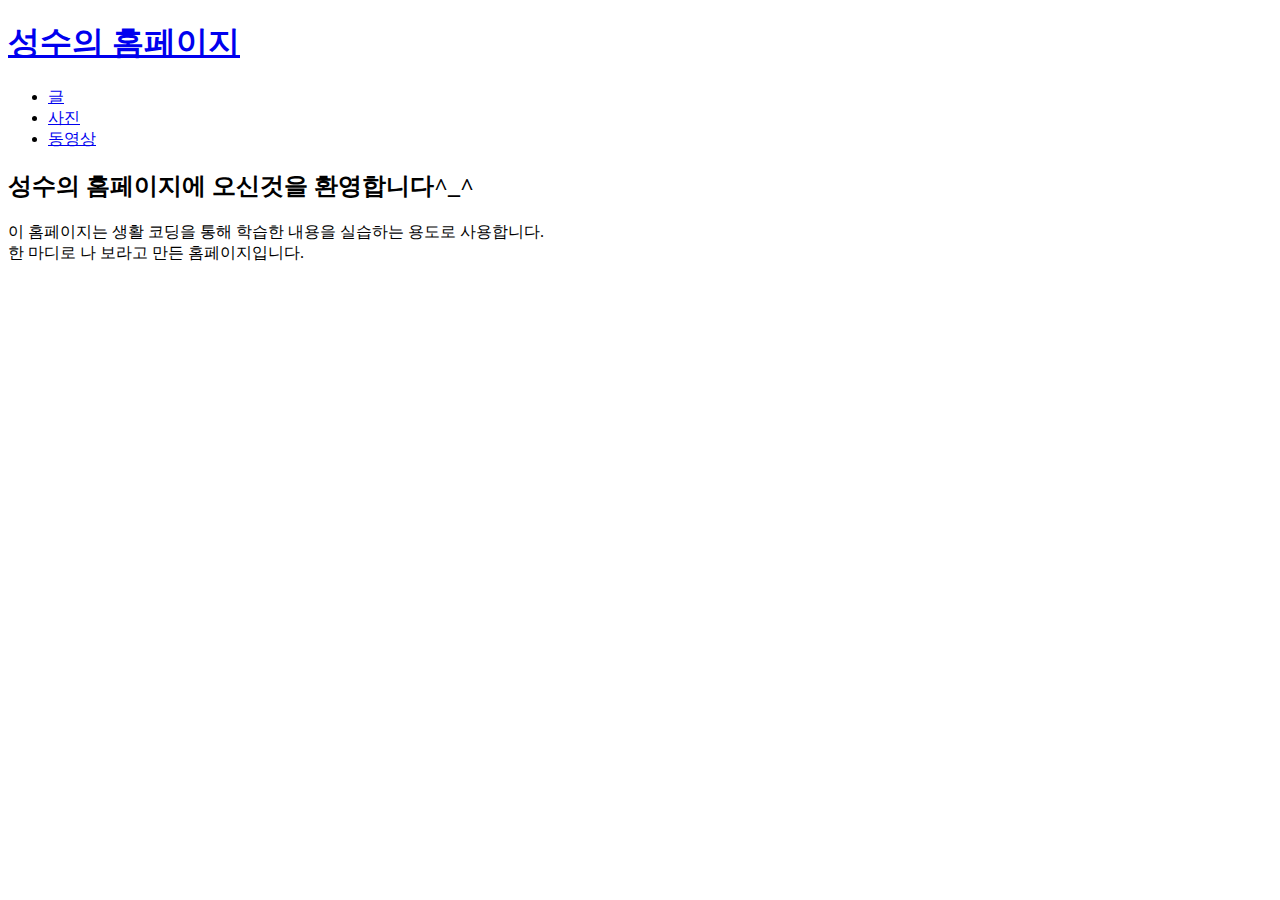
==== index.html @ 5d3e5803 "웹사이트 완성" ====
<!doctype html>
<html>
    <head>
        <title>WEB1 - Welcome</title>
        <meta charset="utf-8">
    </head>

    <body>
        <h1><a href="index.html">성수의 홈페이지</a></h1>
        <ul>
            <li> <a href="1.html">글</a> </li>
            <li> <a href="2.html">사진</a></li>
            <li> <a href="3.html">동영상</a></li>
        </ul>

        <h2>성수의 홈페이지에 오신것을 환영합니다^_^</h2>
        <p>
        이 홈페이지는 생활 코딩을 통해 학습한 내용을 실습하는 용도로 사용합니다.<br>
        한 마디로 나 보라고 만든 홈페이지입니다.
        </p>
    </body>
</html>
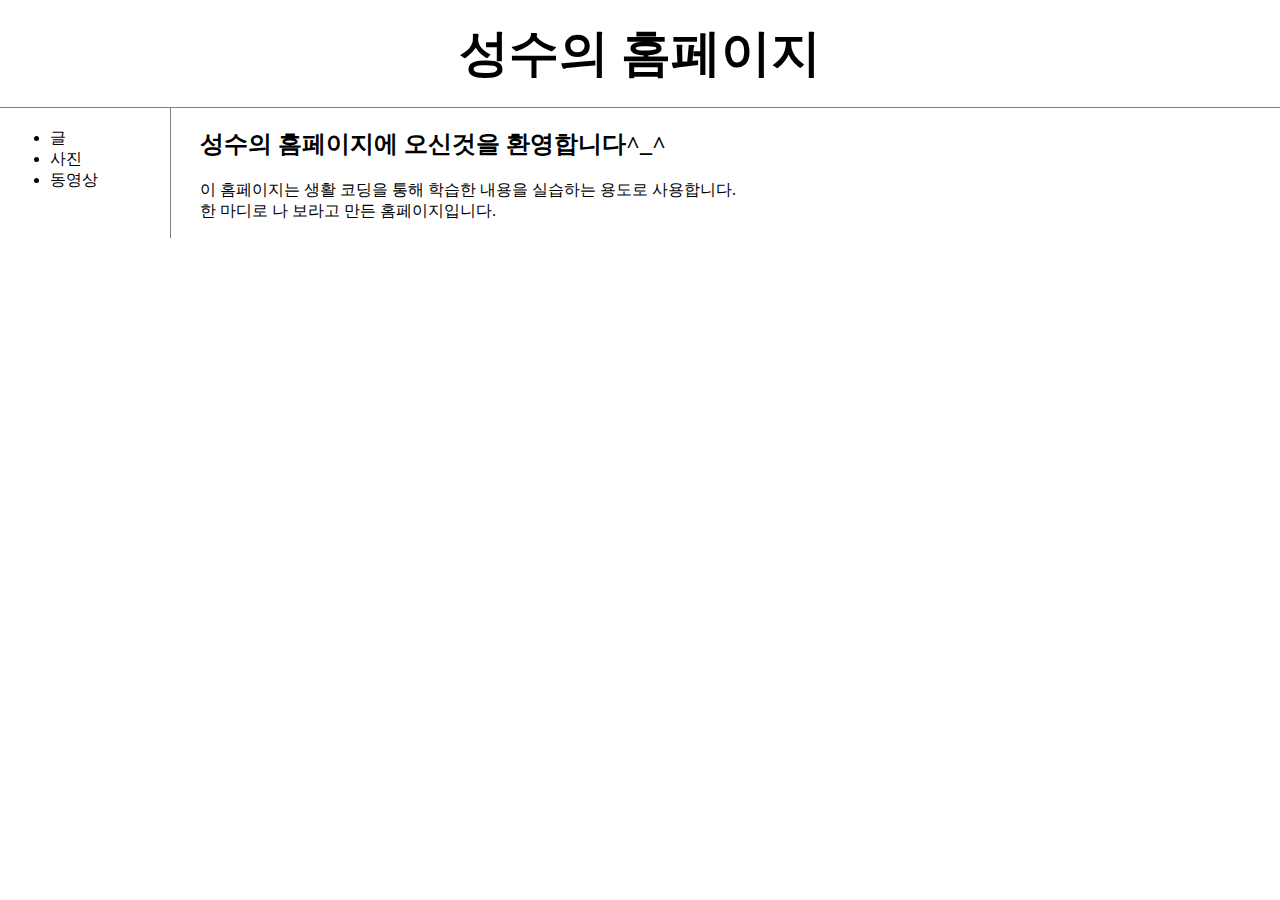
==== commit f69d299f: "수정2" ====
--- a/index.html
+++ b/index.html
@@ -3,20 +3,25 @@
     <head>
         <title>WEB1 - Welcome</title>
         <meta charset="utf-8">
+        <link rel="stylesheet" href="style.css">
     </head>
 
     <body>
         <h1><a href="index.html">성수의 홈페이지</a></h1>
-        <ul>
-            <li> <a href="1.html">글</a> </li>
-            <li> <a href="2.html">사진</a></li>
-            <li> <a href="3.html">동영상</a></li>
-        </ul>
-
-        <h2>성수의 홈페이지에 오신것을 환영합니다^_^</h2>
-        <p>
-        이 홈페이지는 생활 코딩을 통해 학습한 내용을 실습하는 용도로 사용합니다.<br>
-        한 마디로 나 보라고 만든 홈페이지입니다.
-        </p>
+            <div id="grid">
+                    <ul>
+                        <li> <a href="1.html">글</a> </li>
+                        <li> <a href="2.html">사진</a></li>
+                        <li> <a href="3.html">동영상</a></li>
+                    </ul>
+        
+                <div id="본문">
+                    <h2>성수의 홈페이지에 오신것을 환영합니다^_^</h2>
+                    <p>
+                    이 홈페이지는 생활 코딩을 통해 학습한 내용을 실습하는 용도로 사용합니다.<br>
+                    한 마디로 나 보라고 만든 홈페이지입니다.
+                    </p>
+            </div>
+        </div>
     </body>
 </html>--- a/style.css
+++ b/style.css
@@ -0,0 +1,41 @@
+body{
+    margin:0px;
+}
+h1{
+    font-size: 50px;
+    text-align: center;
+    border-bottom: 1px solid gray;
+    margin: 0px;
+    padding: 20px;
+}
+a{
+   text-decoration:none;
+   color: black;
+}
+ul{
+    border-right: 1px solid gray;
+    margin: 0px;
+    padding: 20px;
+    width: 100px;
+}
+#grid{
+    display: grid;
+    grid-template-columns: 150px 1fr;
+}
+#grid ul{
+    padding-left: 50px;
+}
+#grid #본문{
+    padding-left: 50px;
+}
+@media(max-width:300px) {
+    #grid{
+    display: block;
+    }
+    h1{
+    border-bottom: none;
+    }
+    ul{
+    border-right: none;
+    }
+}
